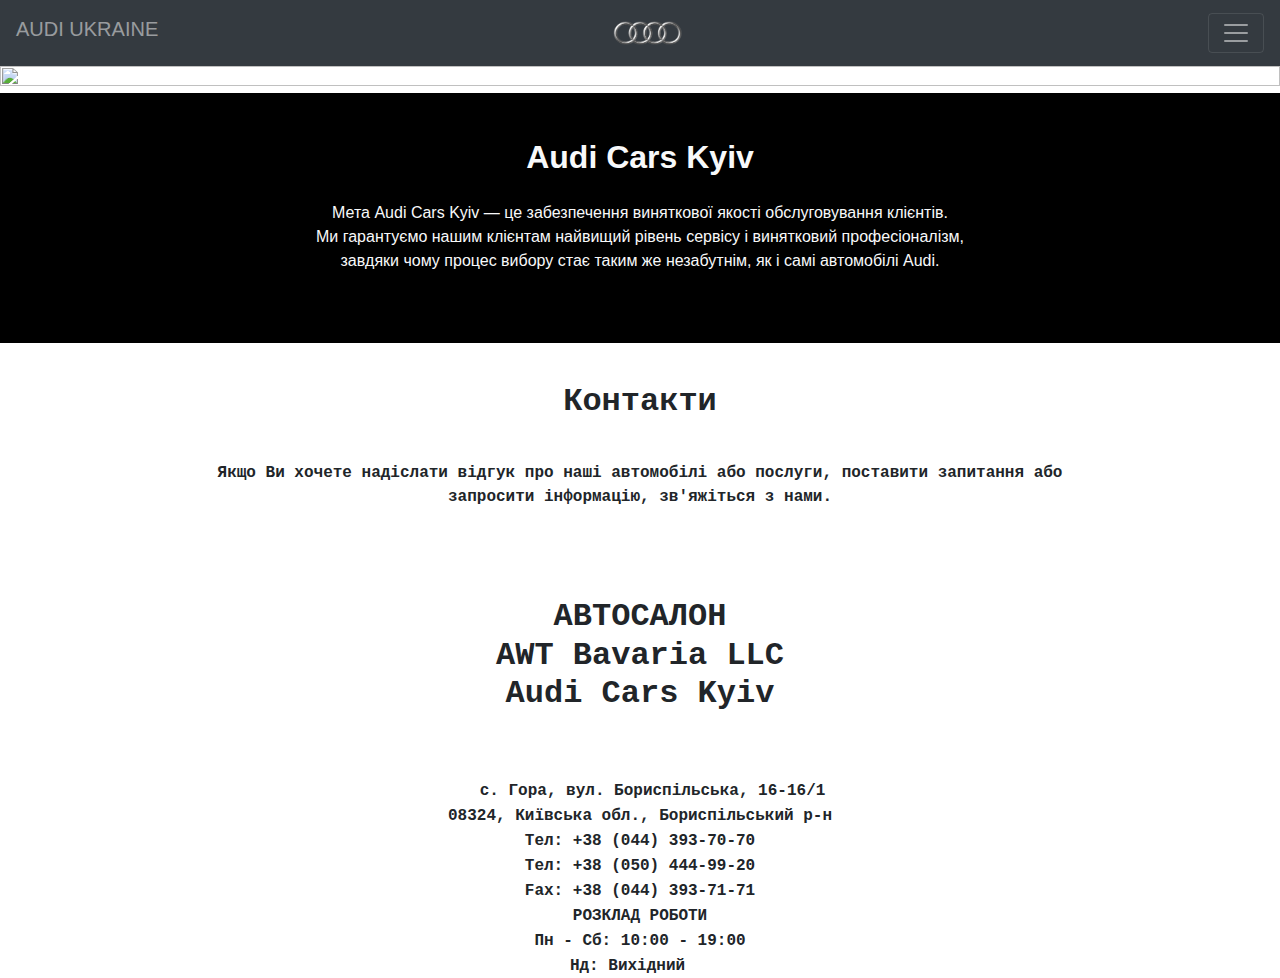
==== static/contacts.html @ c6bd8233 "Build cards model car in index.html/ create page contacts.html" ====
<!doctype html>
<html lang="ru">

<head>
    <meta charset="UTF-8">
    <title>Contacts</title>


    <link rel="stylesheet" type="text/javascript" href="js/script_head.js">
    <link rel="stylesheet" type="text/css" href="css/style.css">


    <script src="https://code.jquery.com/jquery-3.4.1.min.js"
        integrity="sha256-CSXorXvZcTkaix6Yvo6HppcZGetbYMGWSFlBw8HfCJo=" crossorigin="anonymous"></script>

    <link rel="stylesheet" href="https://stackpath.bootstrapcdn.com/bootstrap/4.3.1/css/bootstrap.min.css"
        integrity="sha384-ggOyR0iXCbMQv3Xipma34MD+dH/1fQ784/j6cY/iJTQUOhcWr7x9JvoRxT2MZw1T" crossorigin="anonymous">
    <script src="https://stackpath.bootstrapcdn.com/bootstrap/4.3.1/js/bootstrap.min.js"
        integrity="sha384-JjSmVgyd0p3pXB1rRibZUAYoIIy6OrQ6VrjIEaFf/nJGzIxFDsf4x0xIM+B07jRM"
        crossorigin="anonymous"></script>


    <script src="https://maxcdn.bootstrapcdn.com/bootstrap/3.3.7/js/bootstrap.min.js"
        integrity="sha384-Tc5IQib027qvyjSMfHjOMaLkfuWVxZxUPnCJA7l2mCWNIpG9mGCD8wGNIcPD7Txa"
        crossorigin="anonymous"></script>

    <script src="https://ajax.googleapis.com/ajax/libs/jquery/3.2.1/jquery.min.js"></script>
    <script src="https://maxcdn.bootstrapcdn.com/bootstrap/3.3.7/js/bootstrap.min.js"></script>

    <script src="https://ajax.googleapis.com/ajax/libs/jquery/3.4.1/jquery.min.js"></script>

    <!-- Дизайн кнопок меню -->
    <script src="https://cdnjs.cloudflare.com/ajax/libs/prefixfree/1.0.7/prefixfree.min.js"></script>
</head>


<body id="body">
    <script type="text/javascript" src="js/script_head.js"></script>

    <img class="img-contacts" src="/images/contacts.jpg">
    
        <div class="contacts" style="padding: 30px;">
        <h2 class="font-weight-bold text-light" style="margin: 15px; text-align: center;">Audi Cars Kyiv</h2>
        <p class="font-weight-light text-light" style="margin: 25px; text-align: center;"> Мета Audi Cars Kyiv — це
            забезпечення виняткової
            якості обслуговування клієнтів.<br> Ми гарантуємо нашим
            клієнтам найвищий рівень сервісу і винятковий професіоналізм, <br> завдяки чому процес вибору стає таким же
            незабутнім,
            як і самі автомобілі Audi.</p>
    </div>


    <div class="auto-cards-container" style="text-align: center;">
        <h2 class="font-weight-bold  text-monospace" style="margin: 40px;">Контакти</h2>
        <p class="font-weight-bold text-monospace " style="margin: 25px;">
            Якщо Ви хочете надіслати відгук про наші автомобілі або послуги, поставити запитання або <br>
            запросити інформацію, зв'яжіться з нами.
        </p>
        <br>
        <h2 class="font-weight-bold   text-monospace" style="margin: 40px;">АВТОCАЛОН<br>AWT Bavaria LLC
            <br>Audi Cars Kyiv </h2>
            <br>
        <p class="font-weight-bold text-monospace " style="margin: 25px; display: inline;">
            с. Гора, вул. Бориспільська, 16-16/1<br>
            08324, Київська обл., Бориспільський р-н<br>

            Тел: +38 (044) 393-70-70<br>

            Тел: +38 (050) 444-99-20<br>

            Fax: +38 (044) 393-71-71<br>

            РОЗКЛАД РОБОТИ<br>

            Пн - Сб: 10:00 - 19:00<br>
            Нд: Вихідний
            
        </p>
            
    </div>


   


</body>



</html>
---- static/css/style.css ----
.rect{
    width:300px;
    height:150px;
    background-color: aqua;
    background: black;
}
.logo-img{
    width:70px;
    height:50px;
    margin-right:70px;
    
}
.img-contacts{
  width: 100%;
  height: 100%;
}

.carusel-img{
    width:100%;
    height: 700px;
}
header{
    top:0px;
    position: sticky;
    z-index: 999999;
}

.contacts{
  text-align: center;
  width:100%;
  height: 250px;
  background-color: #000;
}

h4{
    text-align: center;
}

h4,h5{
    text-transform: uppercase;
}

.line-card,.img-card{position: relative;}

.img-card{
  width: 100%;
  height:100%;
  border-top: 0;
}

.text-card,.img-card{
  border-bottom: 0;
  border-radius: 2px;
  border-style: solid;
  border-color: #9b9b9b;
}

.text-card{
  padding: 15px;
  text-align: center;
  text-transform: uppercase;
  font-family: 'Montserrat', serif; 
  font-stretch: ultra-expanded;
  border-bottom: 0;
  letter-spacing: 0.4em;
  font-weight: 800;
  color:#9b9b9b;

}

.auto-card{
  width: 250px;
  margin: 15px;  
  display: inline-block;
  text-align: center;  
}

#auto-cards-container{
  margin-left:55px;
  margin-right:55px;
  padding-left: 2%;
  padding-right: 1%;
  text-align: center;  
  
}

.line-card{
  width:100%;
  height: 4px;
}

.auto-card:hover .line-card{
  background-color:#007bff;
}


  * {
    -webkit-box-sizing: border-box;
    -moz-box-sizing: border-box;
    box-sizing: border-box;
  }

  .flip-container{
    margin-left:45px;
    margin-right:45px;
    padding: 1%;
  }

  .flip {
    position: relative;
    display: inline-block;
    width: 160px;
    height: 48px;
    margin-left: 20px;
    margin-right: 20px;
    -webkit-perspective: 500px;
    -moz-perspective: 500px;
    -ms-perspective: 500px;
    perspective: 500px;
  }
  .flip a {
    font-weight: 400;
    text-transform: uppercase;
    margin: 0;
    padding: 0;
    width: 100%;
    height: 100%;
    position: absolute;
    -webkit-transform-style: preserve-3d;
    -moz-transform-style: preserve-3d;
    -o-transform-style: preserve-3d;
    -ms-transform-style: preserve-3d;
    transform-style: preserve-3d;
    -webkit-transform: translateZ(-25px);
    -moz-transform: translateZ(-25px);
    -o-transform: translateZ(-25px);
    -ms-transform: translateZ(-25px);
    transform: translateZ(-25px);
    -webkit-transition: -webkit-transform 0.3s;
    -moz-transition: -moz-transform 0.3s;
    -o-transition: -o-transform 0.3s;
    -ms-transition: -ms-transform 0.3s;
    transition: transform 0.3s;
    cursor: pointer;
  }
  .flip a .front,
  .flip a .back {
    margin: 0;
    width: 160px;
    height: 48px;
    line-height: 48px;
    position: absolute;
    text-align: center;
    letter-spacing: 0.1em;
  }
  .flip a .front {
    background-color: #343a40;
    color: #fff;
    -webkit-transform: rotateY(0) translateZ(24px);
    -moz-transform: rotateY(0) translateZ(24px);
    -o-transform: rotateY(0) translateZ(24px);
    -ms-transform: rotateY(0) translateZ(24px);
    transform: rotateY(0) translateZ(24px);
  }
  .flip a .back {
    background-color:#343a40;
    color: rgba(34,34,34,0);
    -webkit-transform: rotateX(90deg) translateZ(24px);
    -moz-transform: rotateX(90deg) translateZ(24px);
    -o-transform: rotateX(90deg) translateZ(24px);
    -ms-transform: rotateX(90deg) translateZ(24px);
    transform: rotateX(90deg) translateZ(24px);
    overflow: hidden;
  }
  .flip a .back:after {
    content: '';
    position: absolute;
    top: -32%;
    left: -10%;
    width: 120%;
    height: 50%;
    background: #343a40;
    -webkit-transform: rotate(8deg);
    -moz-transform: rotate(8deg);
    -o-transform: rotate(8deg);
    -ms-transform: rotate(8deg);
    transform: rotate(8deg);
    -webkit-transition: all 0.5s ease;
    -moz-transition: all 0.5s ease;
    -o-transition: all 0.5s ease;
    -ms-transition: all 0.5s ease;
    transition: all 0.5s ease;
    -webkit-transition-delay: 0.15s;
    -moz-transition-delay: 0.15s;
    -o-transition-delay: 0.15s;
    -ms-transition-delay: 0.15s;
    transition-delay: 0.15s;
  }
  .flip a:hover {
    -webkit-transform: translateZ(-24px) rotateX(-90deg);
    -moz-transform: translateZ(-24px) rotateX(-90deg);
    -o-transform: translateZ(-24px) rotateX(-90deg);
    -ms-transform: translateZ(-24px) rotateX(-90deg);
    transform: translateZ(-24px) rotateX(-90deg);
  }
  .flip a:hover .front {
    background: #000;
    -webkit-transition: all 0.8s ease;
    -moz-transition: all 0.8s ease;
    -o-transition: all 0.8s ease;
    -ms-transition: all 0.8s ease;
    transition: all 0.8s ease;
  }
  .flip a:hover .back {
    color: #222;
    -webkit-transition: color 0.4s linear;
    -moz-transition: color 0.4s linear;
    -o-transition: color 0.4s linear;
    -ms-transition: color 0.4s linear;
    transition: color 0.4s linear;
    background: #fff;
  }
  .flip a:hover .back:after {
    -webkit-transform: rotate(6deg) translate(100px, -18px);
    -moz-transform: rotate(6deg) translate(100px, -18px);
    -o-transform: rotate(6deg) translate(100px, -18px);
    -ms-transform: rotate(6deg) translate(100px, -18px);
    transform: rotate(6deg) translate(100px, -18px);
  }
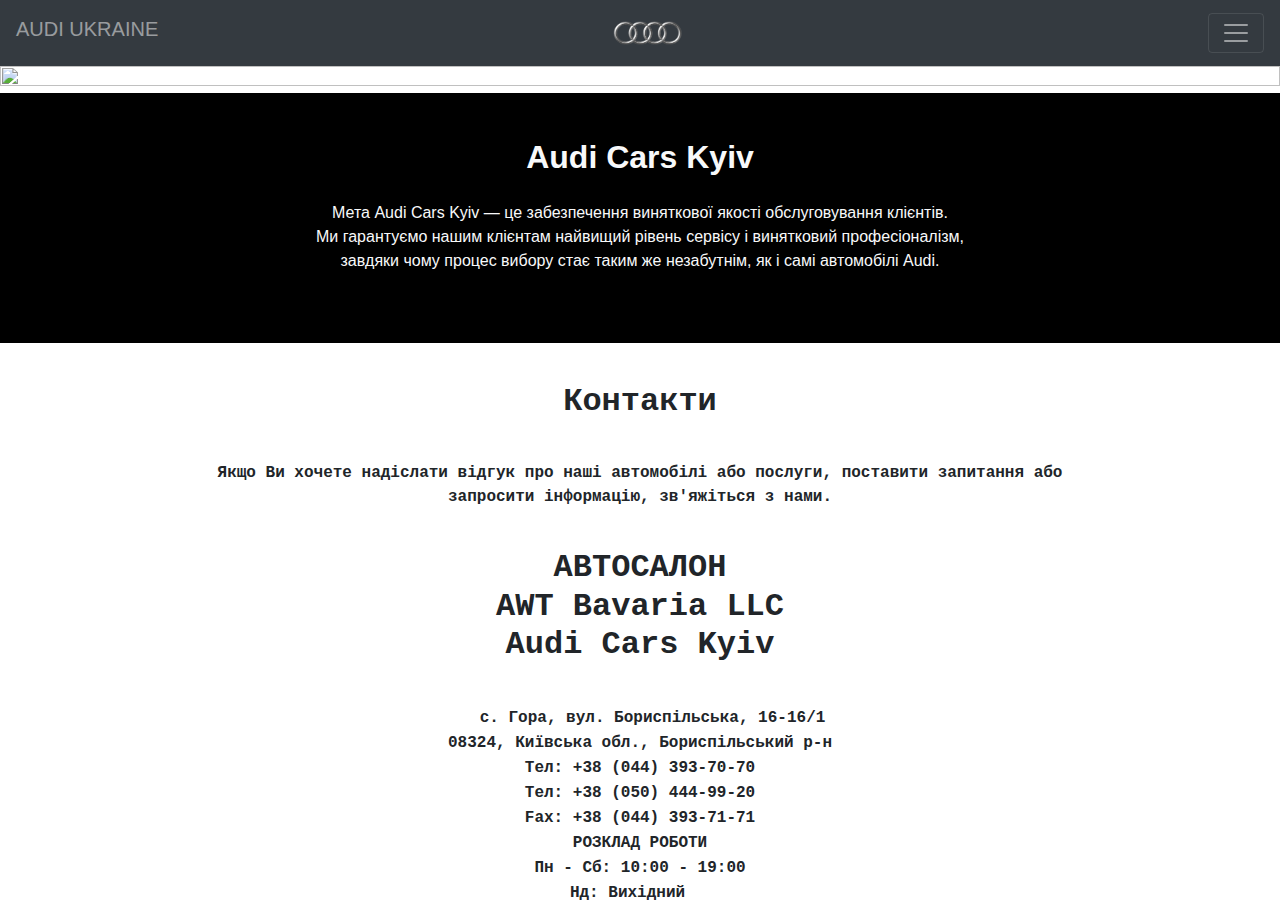
==== commit 4636c6d5: "Added searching for cars of any models" ====
--- a/static/contacts.html
+++ b/static/contacts.html
@@ -5,7 +5,7 @@
     <meta charset="UTF-8">
     <title>Contacts</title>
 
-
+    <link rel="shortcut icon" href="/images/logo1.png" type="image/png"> <!-- иконка страницы -->
     <link rel="stylesheet" type="text/javascript" href="js/script_head.js">
     <link rel="stylesheet" type="text/css" href="css/style.css">
 
@@ -56,10 +56,10 @@
             Якщо Ви хочете надіслати відгук про наші автомобілі або послуги, поставити запитання або <br>
             запросити інформацію, зв'яжіться з нами.
         </p>
-        <br>
+        
         <h2 class="font-weight-bold   text-monospace" style="margin: 40px;">АВТОCАЛОН<br>AWT Bavaria LLC
             <br>Audi Cars Kyiv </h2>
-            <br>
+            
         <p class="font-weight-bold text-monospace " style="margin: 25px; display: inline;">
             с. Гора, вул. Бориспільська, 16-16/1<br>
             08324, Київська обл., Бориспільський р-н<br>
--- a/static/css/style.css
+++ b/static/css/style.css
@@ -30,6 +30,42 @@
   width:100%;
   height: 250px;
   background-color: #000;
+}
+
+.cars-container{
+  /* background: #9b9b9b; */
+  width: 100%;
+}
+
+.card-img-top{
+  position: relative;
+  width: 100%;
+  height: 200px;
+}
+
+.p_model_car{
+  color:white;
+}
+.card-text{
+  position: relative;
+  display: block;
+  border:1px solid #4b4c4d;
+  height:35px;
+  color: #555252;
+  padding: 7px 70px 7px 10px;
+  border-top: #9b9b9b;
+  border-bottom: #9b9b9b;
+  border-bottom: 0;
+  letter-spacing: 0.1em;
+} 
+
+.car-container{
+  display: inline-block;
+  width: 520px;
+  height:480px;
+  border:1px solid #343a40;
+  background: white;
+  margin: 10px 30px 10px 130px;
 }
 
 h4{
@@ -90,6 +126,10 @@
 }
 
 .auto-card:hover .line-card{
+  background-color:#007bff;
+}
+
+.car-container:hover .line-card{
   background-color:#007bff;
 }
 
